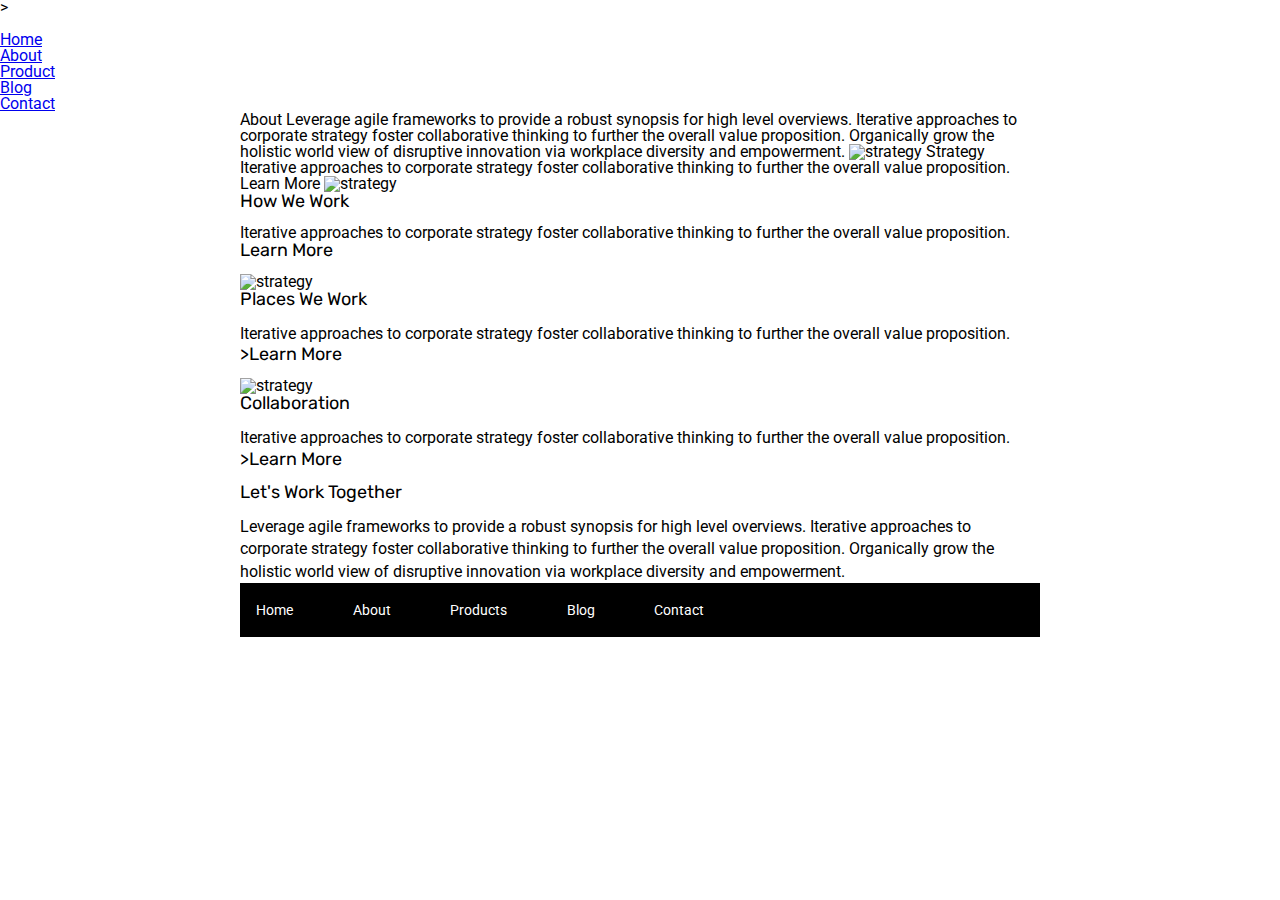
==== about.html @ 7bc5170d "tried to finish the sprint challange" ====
<!doctype html>

<html lang="en">
<head>
  <meta charset="utf-8">

  <title>Sprint Challenge - About</title>

  <link href="https://fonts.googleapis.com/css?family=Roboto|Rubik" rel="stylesheet">
  <link rel="stylesheet" href="css/index.css">

</head>
>
<body>
    <header>

      <nav
        <section class="lambdablack">
        <img src="img/lambda-black.png" alt="">
        </section>
            <a href="#">Home</a>
        <a href="#">About</a>
        <a href="#"> Product</a>
        <a href="#">Blog</a>
        <a href="#">Contact</a>

        <section class="jumbo">

          <img src="img/jumbo-about.png" alt="">
        </section>
       
    </nav>
    </header>
    <div class="container about-page">
     
    About

    Leverage agile frameworks to provide a robust synopsis for high level overviews. Iterative approaches to corporate strategy foster collaborative thinking to further the overall value proposition. Organically grow the holistic world view of disruptive innovation via workplace diversity and empowerment.


    <img src="img/about-plan.png" alt="strategy">
    
    Strategy
    
    Iterative approaches to corporate strategy foster collaborative thinking to further the overall value proposition.

    Learn More



    <img src="img/about-working.png" alt="strategy">
    
    <h2>How We Work</h2>
    
    Iterative approaches to corporate strategy foster collaborative thinking to further the overall value proposition.

  <h2>Learn More</h2>



    <img src="img/about-office.png" alt="strategy">
    
    <h2> Places We Work</h2>

   <p>Iterative approaches to corporate strategy foster collaborative thinking to further the overall value proposition.</p>

    <h2>>Learn More</h2>

    <img src="img/about-meeting.png" alt="strategy">
    
    <h2> Collaboration</h2>
    
    <p>Iterative approaches to corporate strategy foster collaborative thinking to further the overall value proposition.</p>

    <h2>>Learn More</h2>

    <h2>Let's Work Together</h2>

   <p> Leverage agile frameworks to provide a robust synopsis for high level overviews. Iterative approaches to corporate strategy foster collaborative thinking to further the overall value proposition. Organically grow the holistic world view of disruptive innovation via workplace diversity and empowerment.</p>
        
      <footer>
        <nav>
          <a href="index.html">Home</a>
          <a href="#">About</a>
          <a href="#">Products</a>
          <a href="#">Blog</a>
          <a href="#">Contact</a>
        </nav>
      </footer>
    </div><!-- container -->        
</body>
</html>
---- css/index.css ----
/* http://meyerweb.com/eric/tools/css/reset/ 
   v2.0 | 20110126
   License: none (public domain)
*/

html, body, div, span, applet, object, iframe,
h1, h2, h3, h4, h5, h6, p, blockquote, pre,
a, abbr, acronym, address, big, cite, code,
del, dfn, em, img, ins, kbd, q, s, samp,
small, strike, strong, sub, sup, tt, var,
b, u, i, center,
dl, dt, dd, ol, ul, li,
fieldset, form, label, legend,
table, caption, tbody, tfoot, thead, tr, th, td,
article, aside, canvas, details, embed, 
figure, figcaption, footer, header, hgroup, 
menu, nav, output, ruby, section, summary,
time, mark, audio, video {
	margin: 0;
	padding: 0;
	border: 0;
	font-size: 100%;
	font: inherit;
	vertical-align: baseline;
}
/* HTML5 display-role reset for older browsers */
article, aside, details, figcaption, figure, 
footer, header, hgroup, menu, nav, section {
	display: block;
}
body {
	line-height: 1;
}
header a {

    

            display: flex;
           flex-direction: column;
           flex-flow: wrap;
           height: auto;
           width: 120px;
        }
        .lambdablack{
            border-image-width ;
            padding-top:;
            align-items: center;


        }

        .jumbo{ 
            display: flex;
            margin: auto;
        }

ol, ul {
	list-style: none;
}
blockquote, q {
	quotes: none;
}
blockquote:before, blockquote:after,
q:before, q:after {
	content: '';
	content: none;
}
table {
	border-collapse: collapse;
	border-spacing: 0;
}

* {
    box-sizing: border-box;
}

.box1 {
    background-color: teal;
    width: 100px;
    height: 100px;
    margin: 20px
    text-align: center;
    padding: 40px;

}

.box2 {
    background-color: gold;
    width: 100px;
    height: 100px;
    margin: 20px
    text-align: center;
    padding: 40px;
    
}

.box3 {
    background-color: cadetblue;
    width: 100px;
    height: 100px;
    margin: 20px
    text-align: center;
    padding: 40px;
    
}

.box4 {
    background-color: coral;
    width: 100px;
    height: 100px;
    margin: 20px
    text-align: center;
    padding: 40px;
    
}

.box5 {
    background-color:crimson;
    width: 100px;
    height: 100px;
    margin: 20px
    text-align: center;
    padding: 40px;
    
}
.box6 {
    background-color:forestgreen;
    width: 100px;
    height: 100px;
    margin: 20px
    text-align: center;
    padding: 40px;
    
}
.box7 {
    background-color:darkorchid;
    width: 100px;
    height: 100px;
    margin: 20px
    text-align: center;
    padding: 40px;
    
}
.box8 {
    background-color:hotpink;
    width: 100px;
    height: 100px;
    margin: 20px
    text-align: center;
    padding: 40px;
    
}
.box9 {
    background-color: indigo;
    width: 100px;
    height: 100px;
    margin: 20px
    text-align: center;
    padding: 40px;
    
}
.box10 {
    background-color: dodgerblue;
    width: 100px;
    height: 100px;
    margin: 20px
    text-align: center;
    padding: 40px;
    
}
html, body {
    height: 100%;
    font-family: 'Roboto', sans-serif;
}

h1, h2, h3, h4, h5 {
    font-size: 18px;
    margin-bottom: 15px;
    font-family: 'Rubik', sans-serif;
}

p {
    line-height: 1.4;
}

.container {
    width: 800px;
    margin: 0 auto;
}

.top-content {
    display: flex;
    flex-wrap: wrap;
    justify-content: space-evenly;
    margin-bottom: 20px;
    border-bottom: 1px dashed black;
}

.top-content .text-container {
    width: 48%;
    padding: 0 1%;
    padding-bottom: 20px;  
}

.middle-content {
    margin-bottom: 20px;
    border-bottom: 1px dashed black;
}

.middle-content h2 {
    padding: 0 2%;
    margin-bottom: 0;
}

.middle-content .boxes {
    display: flex;
    flex-wrap: wrap;
    justify-content: space-evenly;
}

.middle-content .boxes .box {
    width: 12.5%;
    height: 100px;
    background: black;
    margin: 20px 2.5%;
    color: white;
    display: flex;
    align-items: center;
    justify-content: center;
}

.bottom-content {
    display: flex;
    margin: 0 2% 20px;
    justify-content: space-around;
}

.bottom-content .text-container {
    padding-right: 4%;
}

.bottom-content .text-container:last-child {
    padding-right: 0;
}

footer {
    width: 100%;
    background: black;
}

footer nav {
    width: 60%;
    display: flex;
    justify-content: space-between;
    align-items: center;
    padding: 20px 2%;
    font-size: 14px;
}

footer nav a {
    color: white;
    text-decoration: none;
}
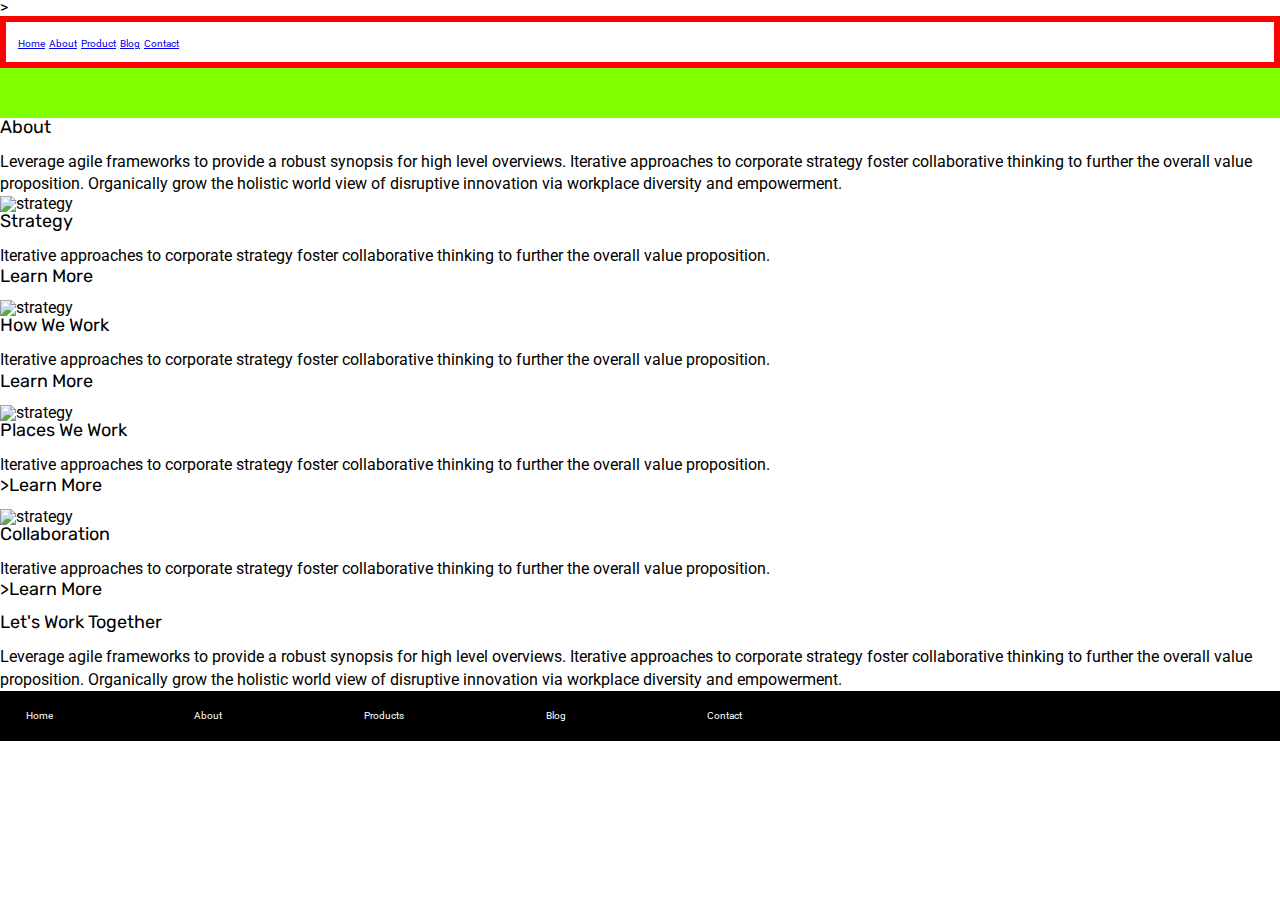
==== commit e546c5b9: "still working on the responsive design assiyment" ====
--- a/about.html
+++ b/about.html
@@ -3,6 +3,7 @@
 <html lang="en">
 <head>
   <meta charset="utf-8">
+  <meta name="viewport" content="width=device-width, initial-scale=1.0">
 
   <title>Sprint Challenge - About</title>
 
@@ -13,71 +14,79 @@
 >
 <body>
     <header>
-
-      <nav
+      <nav>
         <section class="lambdablack">
         <img src="img/lambda-black.png" alt="">
         </section>
-            <a href="#">Home</a>
+       
+        <a href="#">Home</a>
         <a href="#">About</a>
         <a href="#"> Product</a>
         <a href="#">Blog</a>
         <a href="#">Contact</a>
-
-        <section class="jumbo">
-
-          <img src="img/jumbo-about.png" alt="">
-        </section>
+       
        
     </nav>
     </header>
-    <div class="container about-page">
-     
-    About
+    <section class="jumbo">
 
-    Leverage agile frameworks to provide a robust synopsis for high level overviews. Iterative approaches to corporate strategy foster collaborative thinking to further the overall value proposition. Organically grow the holistic world view of disruptive innovation via workplace diversity and empowerment.
+      <img src="img/jumbo-about.png" alt="">
+    </section>
+    <section>
+      <article>
+        <h1>About</h1>
+        <p>
+          Leverage agile frameworks to provide a robust synopsis for high level overviews. Iterative approaches to corporate strategy foster collaborative thinking to further the overall value proposition. Organically grow the holistic world view of disruptive innovation via workplace diversity and empowerment.
+        </p> 
+    
+      </article>
+      <img src="img/about-plan.png" alt="strategy">
+        <article>
+          <h1>Strategy</h1>
+          <p>
+            Iterative approaches to corporate strategy foster collaborative thinking to further the overall value proposition.
+
+          </p>
+          <h2>Learn More</h2> 
+
+        </article>
+        <img src="img/about-working.png" alt="strategy">
+        <article>
+          <h1>How We Work</h1>
+    
+            <p>Iterative approaches to corporate strategy foster collaborative thinking to further the overall value proposition.</p>
+      
+          <h2>Learn More</h2>
+        </article>
+        <img src="img/about-office.png" alt="strategy">
+
+        <article>
+          <h1> Places We Work</h1>
+
+          <p>Iterative approaches to corporate strategy foster collaborative thinking to further the overall value proposition.</p>
+
+          <h2>>Learn More</h2>
+        </article>
+    <img src="img/about-meeting.png" alt="strategy">
+        <article>
+          <h1> Collaboration</h1>
+    
+          <p>Iterative approaches to corporate strategy foster collaborative thinking to further the overall value proposition.</p>
+
+          <h2>>Learn More</h2>
+        </article>
+        <article>
+           <h2>Let's Work Together</h2>
+
+          <p> Leverage agile frameworks to provide a robust synopsis for high level overviews. Iterative approaches to corporate strategy foster collaborative thinking to further the overall value proposition. Organically grow the holistic world view of disruptive innovation via workplace diversity and empowerment.</p>
+        
+        </article>
+
+      </article>
+
+    </section>
 
 
-    <img src="img/about-plan.png" alt="strategy">
-    
-    Strategy
-    
-    Iterative approaches to corporate strategy foster collaborative thinking to further the overall value proposition.
-
-    Learn More
-
-
-
-    <img src="img/about-working.png" alt="strategy">
-    
-    <h2>How We Work</h2>
-    
-    Iterative approaches to corporate strategy foster collaborative thinking to further the overall value proposition.
-
-  <h2>Learn More</h2>
-
-
-
-    <img src="img/about-office.png" alt="strategy">
-    
-    <h2> Places We Work</h2>
-
-   <p>Iterative approaches to corporate strategy foster collaborative thinking to further the overall value proposition.</p>
-
-    <h2>>Learn More</h2>
-
-    <img src="img/about-meeting.png" alt="strategy">
-    
-    <h2> Collaboration</h2>
-    
-    <p>Iterative approaches to corporate strategy foster collaborative thinking to further the overall value proposition.</p>
-
-    <h2>>Learn More</h2>
-
-    <h2>Let's Work Together</h2>
-
-   <p> Leverage agile frameworks to provide a robust synopsis for high level overviews. Iterative approaches to corporate strategy foster collaborative thinking to further the overall value proposition. Organically grow the holistic world view of disruptive innovation via workplace diversity and empowerment.</p>
-        
       <footer>
         <nav>
           <a href="index.html">Home</a>
@@ -87,6 +96,6 @@
           <a href="#">Contact</a>
         </nav>
       </footer>
-    </div><!-- container -->        
+    </div><!-- container -->  
 </body>
 </html>--- a/css/index.css
+++ b/css/index.css
@@ -31,27 +31,46 @@
 body {
 	line-height: 1;
 }
-header a {
-
-    
+header {
+      
+           display: flex-wrap;
+           height: auto;
+           width: auto;
+           padding: 12px;
+           justify-content: space-evenly;
+           align-content: space-evenly;
+            border: 6px solid red;
+           }
+
+        a {
+            font-display: flex;
+            flex-flow: row wrap;
+            align-items: center;
+            justify-content: space-evenly;
+            height: auto;
+            font-size: 10px;
+            width: auto;
+
+
+        }
+        .lambdablack {
 
             display: flex;
-           flex-direction: column;
-           flex-flow: wrap;
-           height: auto;
-           width: 120px;
-        }
-        .lambdablack{
-            border-image-width ;
-            padding-top:;
-            align-items: center;
-
+            flex-flow: flex-left;
+            padding: top 10;
+           
+           background-color:pink ;
 
         }
 
         .jumbo{ 
             display: flex;
             margin: auto;
+            padding: 25px;
+            align-items: center;
+            height: auto;
+            width: auto;
+            background-color: chartreuse;
         }
 
 ol, ul {
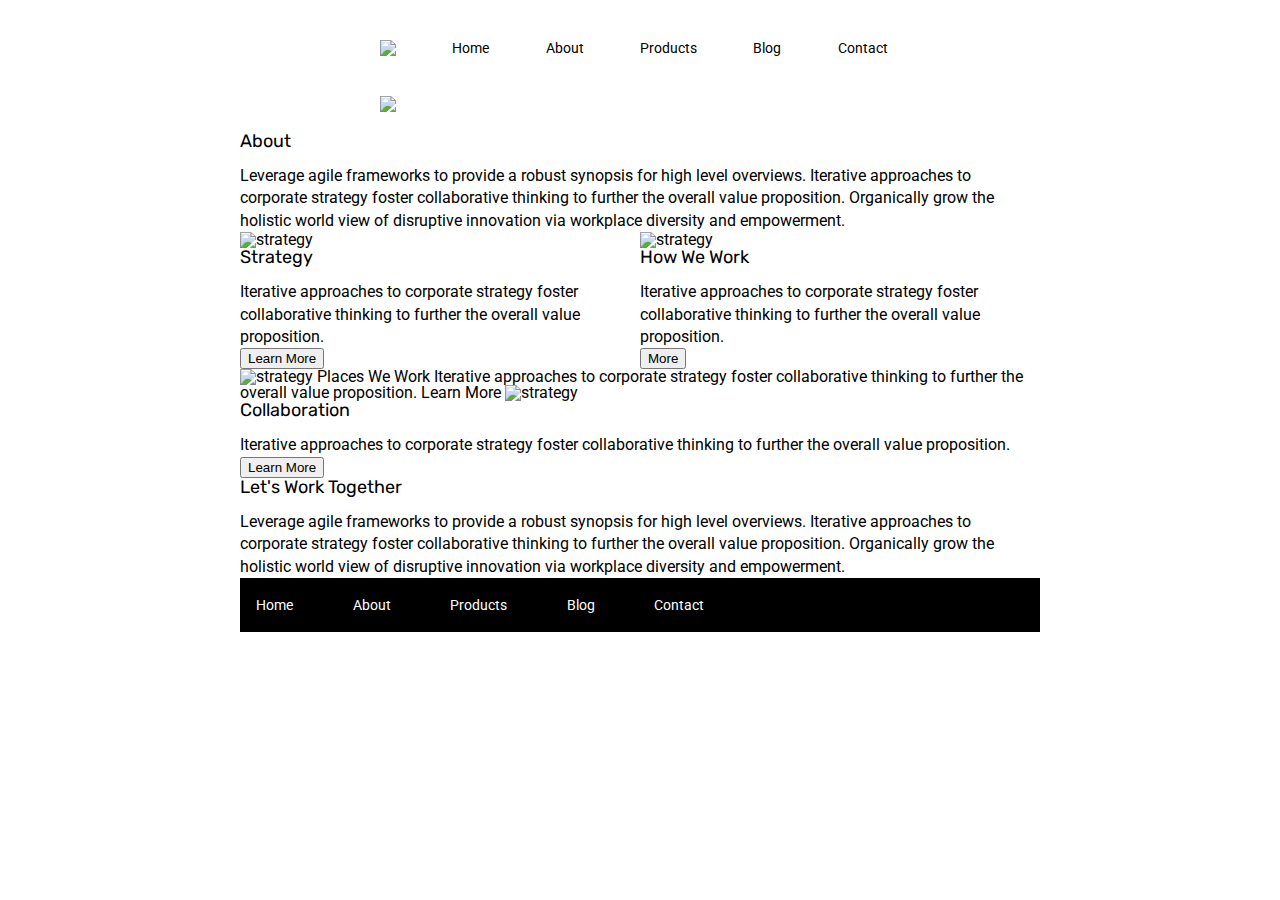
==== commit 233e3ba4: "Working on about Html" ====
--- a/about.html
+++ b/about.html
@@ -3,7 +3,6 @@
 <html lang="en">
 <head>
   <meta charset="utf-8">
-  <meta name="viewport" content="width=device-width, initial-scale=1.0">
 
   <title>Sprint Challenge - About</title>
 
@@ -11,82 +10,70 @@
   <link rel="stylesheet" href="css/index.css">
 
 </head>
->
+<header>
+    
+  <nav>
+      <img src="./img/lambda-black.png"></a>
+      <a href="#">Home</a>
+      <a href="about.html">About</a>
+      <a href="#">Products</a>
+      <a href="#">Blog</a>
+      <a href="#">Contact</a>
+  </nav>
+</header>
 <body>
-    <header>
-      <nav>
-        <section class="lambdablack">
-        <img src="img/lambda-black.png" alt="">
-        </section>
-       
-        <a href="#">Home</a>
-        <a href="#">About</a>
-        <a href="#"> Product</a>
-        <a href="#">Blog</a>
-        <a href="#">Contact</a>
-       
-       
-    </nav>
-    </header>
-    <section class="jumbo">
+  <div class="imageHeader">
+    <img src="./img/jumbo-about.png">
+</div>
+    <div class="container about-page">
+     
+    <h1>About</h1>
 
-      <img src="img/jumbo-about.png" alt="">
-    </section>
-    <section>
-      <article>
-        <h1>About</h1>
-        <p>
-          Leverage agile frameworks to provide a robust synopsis for high level overviews. Iterative approaches to corporate strategy foster collaborative thinking to further the overall value proposition. Organically grow the holistic world view of disruptive innovation via workplace diversity and empowerment.
-        </p> 
-    
-      </article>
-      <img src="img/about-plan.png" alt="strategy">
-        <article>
+    <p>Leverage agile frameworks to provide a robust synopsis for high level overviews. Iterative approaches to corporate strategy foster collaborative thinking to further the overall value proposition. Organically grow the holistic world view of disruptive innovation via workplace diversity and empowerment.</p>
+
+    <section class="Strategy-howwework">
+      <div class="img_text">
+          <img src="img/about-plan.png" alt="strategy">
+     
           <h1>Strategy</h1>
-          <p>
-            Iterative approaches to corporate strategy foster collaborative thinking to further the overall value proposition.
-
-          </p>
-          <h2>Learn More</h2> 
-
-        </article>
-        <img src="img/about-working.png" alt="strategy">
-        <article>
-          <h1>How We Work</h1>
-    
-            <p>Iterative approaches to corporate strategy foster collaborative thinking to further the overall value proposition.</p>
-      
-          <h2>Learn More</h2>
-        </article>
-        <img src="img/about-office.png" alt="strategy">
-
-        <article>
-          <h1> Places We Work</h1>
-
-          <p>Iterative approaches to corporate strategy foster collaborative thinking to further the overall value proposition.</p>
-
-          <h2>>Learn More</h2>
-        </article>
-    <img src="img/about-meeting.png" alt="strategy">
-        <article>
-          <h1> Collaboration</h1>
     
           <p>Iterative approaches to corporate strategy foster collaborative thinking to further the overall value proposition.</p>
 
-          <h2>>Learn More</h2>
-        </article>
-        <article>
-           <h2>Let's Work Together</h2>
+          <button>Learn More</button>
 
-          <p> Leverage agile frameworks to provide a robust synopsis for high level overviews. Iterative approaches to corporate strategy foster collaborative thinking to further the overall value proposition. Organically grow the holistic world view of disruptive innovation via workplace diversity and empowerment.</p>
-        
-        </article>
+      </div>
+      <div class="img_text">
+            <img src="img/about-working.png" alt="strategy">
+    
+             <h1>How We Work</h1>
+    
+              <p>Iterative approaches to corporate strategy foster collaborative thinking to further the overall value proposition.</p>
 
-      </article>
+              <button>More</button>
+</div>
+</section>
+<section>
 
-    </section>
+    <img src="img/about-office.png" alt="strategy">
+    
+    Places We Work
 
+    Iterative approaches to corporate strategy foster collaborative thinking to further the overall value proposition.
 
+    Learn More
+
+    <img src="img/about-meeting.png" alt="strategy">
+    
+    <h1>Collaboration</h1>
+    
+    <p>Iterative approaches to corporate strategy foster collaborative thinking to further the overall value proposition.</p>
+
+    <button>Learn More</button>
+
+    <h1>Let's Work Together</h1>
+
+    <p>Leverage agile frameworks to provide a robust synopsis for high level overviews. Iterative approaches to corporate strategy foster collaborative thinking to further the overall value proposition. Organically grow the holistic world view of disruptive innovation via workplace diversity and empowerment.</p>
+  </section>        
       <footer>
         <nav>
           <a href="index.html">Home</a>
@@ -96,6 +83,6 @@
           <a href="#">Contact</a>
         </nav>
       </footer>
-    </div><!-- container -->  
+    </div><!-- container -->        
 </body>
 </html>--- a/css/index.css
+++ b/css/index.css
@@ -31,48 +31,6 @@
 body {
 	line-height: 1;
 }
-header {
-      
-           display: flex-wrap;
-           height: auto;
-           width: auto;
-           padding: 12px;
-           justify-content: space-evenly;
-           align-content: space-evenly;
-            border: 6px solid red;
-           }
-
-        a {
-            font-display: flex;
-            flex-flow: row wrap;
-            align-items: center;
-            justify-content: space-evenly;
-            height: auto;
-            font-size: 10px;
-            width: auto;
-
-
-        }
-        .lambdablack {
-
-            display: flex;
-            flex-flow: flex-left;
-            padding: top 10;
-           
-           background-color:pink ;
-
-        }
-
-        .jumbo{ 
-            display: flex;
-            margin: auto;
-            padding: 25px;
-            align-items: center;
-            height: auto;
-            width: auto;
-            background-color: chartreuse;
-        }
-
 ol, ul {
 	list-style: none;
 }
@@ -93,103 +51,48 @@
     box-sizing: border-box;
 }
 
-.box1 {
-    background-color: teal;
-    width: 100px;
-    height: 100px;
-    margin: 20px
-    text-align: center;
-    padding: 40px;
-
-}
-
-.box2 {
-    background-color: gold;
-    width: 100px;
-    height: 100px;
-    margin: 20px
-    text-align: center;
-    padding: 40px;
-    
-}
-
-.box3 {
-    background-color: cadetblue;
-    width: 100px;
-    height: 100px;
-    margin: 20px
-    text-align: center;
-    padding: 40px;
-    
-}
-
-.box4 {
-    background-color: coral;
-    width: 100px;
-    height: 100px;
-    margin: 20px
-    text-align: center;
-    padding: 40px;
-    
-}
-
-.box5 {
-    background-color:crimson;
-    width: 100px;
-    height: 100px;
-    margin: 20px
-    text-align: center;
-    padding: 40px;
-    
-}
-.box6 {
-    background-color:forestgreen;
-    width: 100px;
-    height: 100px;
-    margin: 20px
-    text-align: center;
-    padding: 40px;
-    
-}
-.box7 {
-    background-color:darkorchid;
-    width: 100px;
-    height: 100px;
-    margin: 20px
-    text-align: center;
-    padding: 40px;
-    
-}
-.box8 {
-    background-color:hotpink;
-    width: 100px;
-    height: 100px;
-    margin: 20px
-    text-align: center;
-    padding: 40px;
-    
-}
-.box9 {
-    background-color: indigo;
-    width: 100px;
-    height: 100px;
-    margin: 20px
-    text-align: center;
-    padding: 40px;
-    
-}
-.box10 {
-    background-color: dodgerblue;
-    width: 100px;
-    height: 100px;
-    margin: 20px
-    text-align: center;
-    padding: 40px;
-    
-}
 html, body {
     height: 100%;
     font-family: 'Roboto', sans-serif;
+}
+body {
+    border-bottom:20px firebrick;
+    padding:20px;
+}
+
+header {
+    width: 100%;
+    background: white;
+    margin-left: 27%;
+    
+}
+
+header nav {
+    width: 45%;
+    display: flex;
+    justify-content: space-between;
+    align-items: center;
+    padding: 20px 2%;
+    font-size: 14px;
+    margin-right: 27%;
+}
+
+header nav a {
+    color: black;
+    text-decoration: none;
+    justify-content: space-evenly;
+}
+header nav img{
+    background-color:  white;
+    display: flex;
+    
+}
+.imageHeader{
+    display: flex;
+    position: relative;
+    margin-left: 27%;
+    align-items: center;
+    padding: 20px 2%;
 }
 
 h1, h2, h3, h4, h5 {
@@ -237,10 +140,100 @@
     justify-content: space-evenly;
 }
 
-.middle-content .boxes .box {
-    width: 12.5%;
-    height: 100px;
-    background: black;
+.middle-content .boxes .box1 {
+    width: 12.5%;
+    height: 100px;
+    background: teal;
+    margin: 20px 2.5%;
+    color: white;
+    display: flex;
+    align-items: center;
+    justify-content: center;
+}
+.middle-content .boxes .box2 {
+    width: 12.5%;
+    height: 100px;
+    background: gold;
+    margin: 20px 2.5%;
+    color: white;
+    display: flex;
+    align-items: center;
+    justify-content: center;
+}
+.middle-content .boxes .box3 {
+    width: 12.5%;
+    height: 100px;
+    background: cadetblue;
+    margin: 20px 2.5%;
+    color: white;
+    display: flex;
+    align-items: center;
+    justify-content: center;
+}
+.middle-content .boxes .box4 {
+    width: 12.5%;
+    height: 100px;
+    background: coral;
+    margin: 20px 2.5%;
+    color: white;
+    display: flex;
+    align-items: center;
+    justify-content: center;
+}
+.middle-content .boxes .box5 {
+    width: 12.5%;
+    height: 100px;
+    background: crimson;
+    margin: 20px 2.5%;
+    color: white;
+    display: flex;
+    align-items: center;
+    justify-content: center;
+}
+.middle-content .boxes .box6 {
+    width: 12.5%;
+    height: 100px;
+    background: forestgreen;
+    margin: 20px 2.5%;
+    color: white;
+    display: flex;
+    align-items: center;
+    justify-content: center;
+}
+.middle-content .boxes .box7 {
+    width: 12.5%;
+    height: 100px;
+    background: darkorchid;
+    margin: 20px 2.5%;
+    color: white;
+    display: flex;
+    align-items: center;
+    justify-content: center;
+}
+.middle-content .boxes .box8 {
+    width: 12.5%;
+    height: 100px;
+    background: hotpink;
+    margin: 20px 2.5%;
+    color: white;
+    display: flex;
+    align-items: center;
+    justify-content: center;
+}
+.middle-content .boxes .box9 {
+    width: 12.5%;
+    height: 100px;
+    background: indigo;
+    margin: 20px 2.5%;
+    color: white;
+    display: flex;
+    align-items: center;
+    justify-content: center;
+}
+.middle-content .boxes .box10 {
+    width: 12.5%;
+    height: 100px;
+    background:dodgerblue;
     margin: 20px 2.5%;
     color: white;
     display: flex;
@@ -279,4 +272,10 @@
 footer nav a {
     color: white;
     text-decoration: none;
+}
+/*css for About page*/
+
+.Strategy-howwework{
+    display: flex;
+    
 }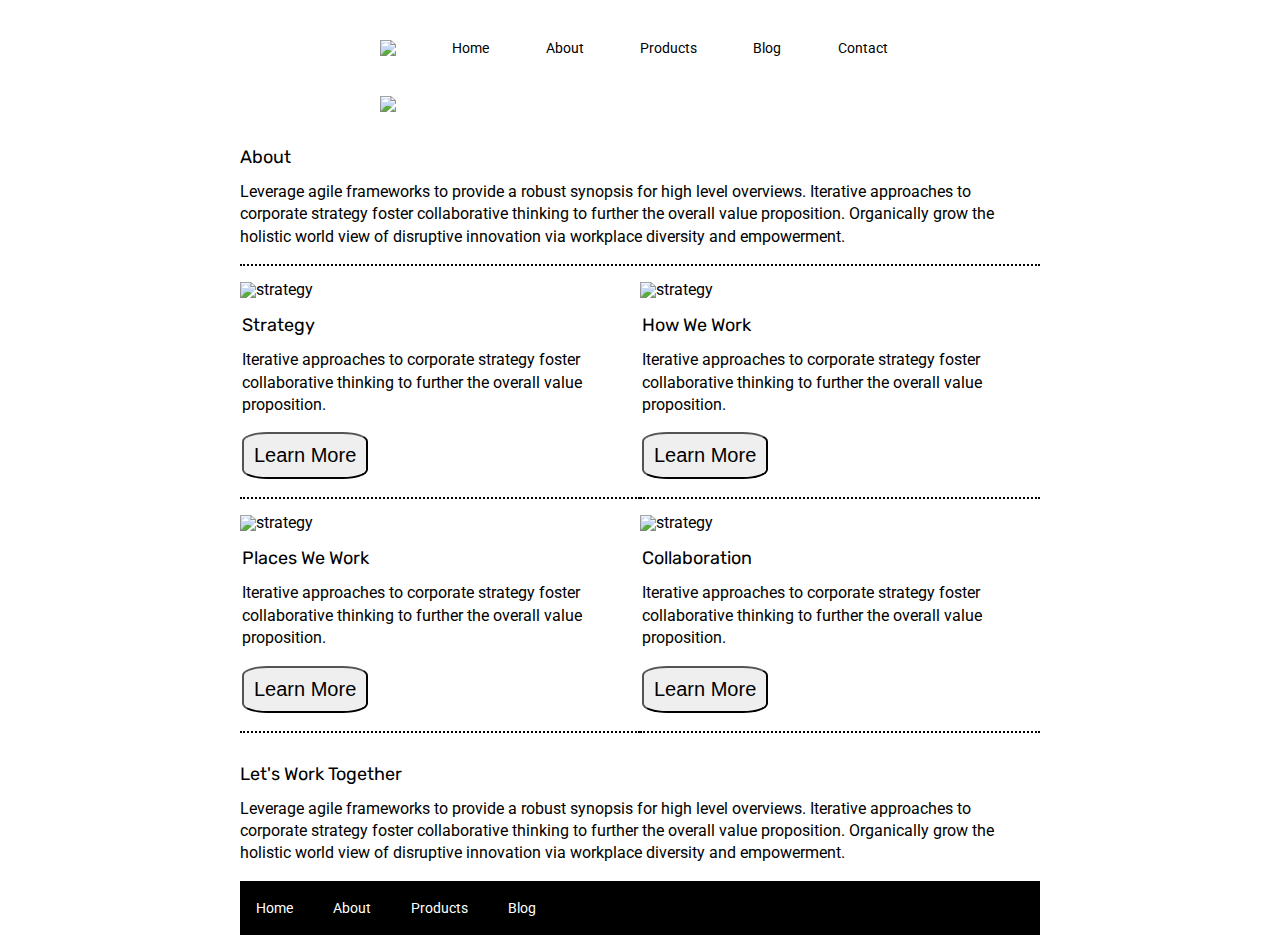
==== commit 1c22cc1c: "Work Done" ====
--- a/about.html
+++ b/about.html
@@ -25,62 +25,74 @@
   <div class="imageHeader">
     <img src="./img/jumbo-about.png">
 </div>
-    <div class="container about-page">
-     
-    <h1>About</h1>
+    <div class="container"><br>
+     <div class="about-page">
+        <h1>About</h1>
 
-    <p>Leverage agile frameworks to provide a robust synopsis for high level overviews. Iterative approaches to corporate strategy foster collaborative thinking to further the overall value proposition. Organically grow the holistic world view of disruptive innovation via workplace diversity and empowerment.</p>
-
+        <p>Leverage agile frameworks to provide a robust synopsis for high level overviews. Iterative approaches to corporate strategy foster collaborative thinking to further the overall value proposition. Organically grow the holistic world view of disruptive innovation via workplace diversity and empowerment.</p><br>
+      </div>
     <section class="Strategy-howwework">
       <div class="img_text">
-          <img src="img/about-plan.png" alt="strategy">
-     
-          <h1>Strategy</h1>
+        <br>  <img src="img/about-plan.png" alt="strategy"><br>
+      <div class="imgLine">
+          <br><h1>Strategy</h1>
     
-          <p>Iterative approaches to corporate strategy foster collaborative thinking to further the overall value proposition.</p>
+          <p>Iterative approaches to corporate strategy foster collaborative thinking to further the overall value proposition.</p><br>
 
-          <button>Learn More</button>
+          <button>Learn More</button><br><br>
+        </div>
 
       </div>
       <div class="img_text">
-            <img src="img/about-working.png" alt="strategy">
+           <br><img src="img/about-working.png" alt="strategy"><br>
+           
+           <div class="imgLine">
+            <br> <h1>How We Work</h1>
     
-             <h1>How We Work</h1>
-    
-              <p>Iterative approaches to corporate strategy foster collaborative thinking to further the overall value proposition.</p>
+              <p>Iterative approaches to corporate strategy foster collaborative thinking to further the overall value proposition.</p><br>
 
-              <button>More</button>
+              <button>Learn More</button><br><br>
+            </div>
 </div>
 </section>
-<section>
+<section class="Strategy-howwework" >
+  <div class="img_text">
+   <br><img src="img/about-office.png" alt="strategy"><br>
+   <div class="imgLine">
+     <br><h1>Places We Work</h1>
 
-    <img src="img/about-office.png" alt="strategy">
+     <p>Iterative approaches to corporate strategy foster collaborative thinking to further the overall value proposition.</p><br>
+
+      <button>Learn More</button><br><br>
+    </div>
+  </div>
+    <div class="img_text">
+    <br><img src="img/about-meeting.png" alt="strategy"><br>
+    <div class="imgLine">
+        <br><h1>Collaboration</h1>
     
-    Places We Work
+        <p>Iterative approaches to corporate strategy foster collaborative thinking to further the overall value proposition.</p><br>
 
-    Iterative approaches to corporate strategy foster collaborative thinking to further the overall value proposition.
+        <button>Learn More</button><br><br>
+        </div>
+    </div>
+  </section> 
+<div class="container">
+   <br><br><h1>Let's Work Together</h1>
 
-    Learn More
+    <p>Leverage agile frameworks to provide a robust synopsis for high level overviews. Iterative approaches to corporate strategy foster collaborative thinking to further the overall value proposition. Organically grow the holistic world view of disruptive innovation via workplace diversity and empowerment.</p><br>
+  
+</div>
+         
 
-    <img src="img/about-meeting.png" alt="strategy">
-    
-    <h1>Collaboration</h1>
-    
-    <p>Iterative approaches to corporate strategy foster collaborative thinking to further the overall value proposition.</p>
-
-    <button>Learn More</button>
-
-    <h1>Let's Work Together</h1>
-
-    <p>Leverage agile frameworks to provide a robust synopsis for high level overviews. Iterative approaches to corporate strategy foster collaborative thinking to further the overall value proposition. Organically grow the holistic world view of disruptive innovation via workplace diversity and empowerment.</p>
-  </section>        
       <footer>
         <nav>
           <a href="index.html">Home</a>
           <a href="#">About</a>
           <a href="#">Products</a>
           <a href="#">Blog</a>
-          <a href="#">Contact</a>
+          <
+            a href="#">Contact</a>
         </nav>
       </footer>
     </div><!-- container -->        
--- a/css/index.css
+++ b/css/index.css
@@ -278,4 +278,26 @@
 .Strategy-howwework{
     display: flex;
     
+    
+ }
+
+ .imgLine{
+      
+    border-bottom:  2px dotted black;
+    justify-content: space-between;
+    padding: 2px ;
+    
+ }
+
+.about-page{
+    border-bottom:  2px dotted black;
+    
+}
+button{
+
+    border-radius: 20%;
+    font-size: 20px;
+    padding: 10px;
+    
+    
 }